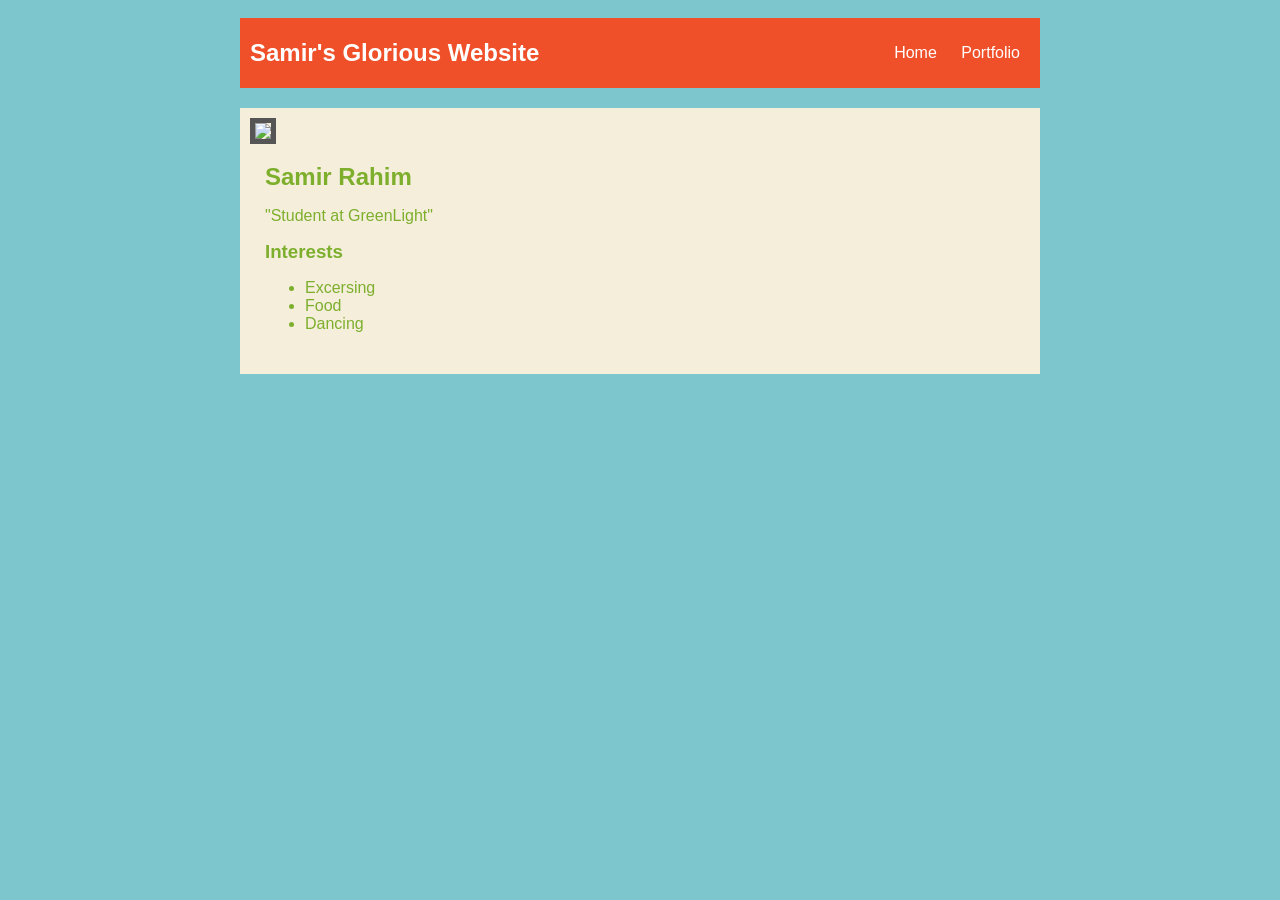
==== index.html @ 990accd7 "A basic website" ====
<!DOCTYPE html>
<html>
    
    <head>
        <title>Samir's Amazing Website</title>        
    </head>
    <style>
    body {
        background: rgb(125, 198, 205);
        color: rgb(125, 175, 45);
        padding: 10px;
        font-family: arial;
    }
    #all-contents {
        max-width: 800px;
        margin: auto;
    }
    img {
          border: 5px solid #555;
}
    /* navigation menu */
    nav {
        background: rgb(239, 80, 41);
        margin: 0 auto;
        margin-bottom: 20px;
        display: flex;
        padding: 10px;
    }
    nav h1 {
        display: flex;
        align-items: center;
        color: white;
        flex: 1;
        margin: 0;
    }
    nav ul {
        list-style-image: none;
    }
    nav li {
        display: inline-block;
        padding: 0 10px;
    }
    nav a {
        text-decoration: none;
        color: #fff;
    }
    
    /* main container area beneath menu */
    main {
        background: rgb(245, 238, 219);
        display: flex;
    }
    .sidebar {
        margin-right: 25px;
        padding: 10px;
    }
    .sidebar img {
        width: 200px;
    }
    .content {
        flex: 1;
        padding: 15px;
    }
    h2, h3 {
        margin: 0px;
    }

</style>
    <body>
        <div id="all-contents">
            
    <nav>
        <h1>Samir's Glorious Website</h1>
        <ul>
            <li>
                <a href="index.html"> Home </a>
            </li>
            <li>
                <a href="portfolio.html"> Portfolio </a>
            </li>
        </ul>
    </nav>    
    <main>
        <div class="sidebar">            
            <img src=https://avatars.githubusercontent.com/u/72168928?s=400&u=613414017f4a6e50f9610303af9b19b6b1ad34e2&v=4>
        
        <div class="content">
            <h2>Samir Rahim</h2>
            <p>"Student at GreenLight"</p>
        <div id="interests">
            <h3>Interests</h3>
            <ul>
                <li>Excersing</li>
                <li>Food</li>
                <li>Dancing</li>
            </ul>
        </div>
        </div>
    </main>
            
    </nav>
        
    </div>
        
    </body>

</html>
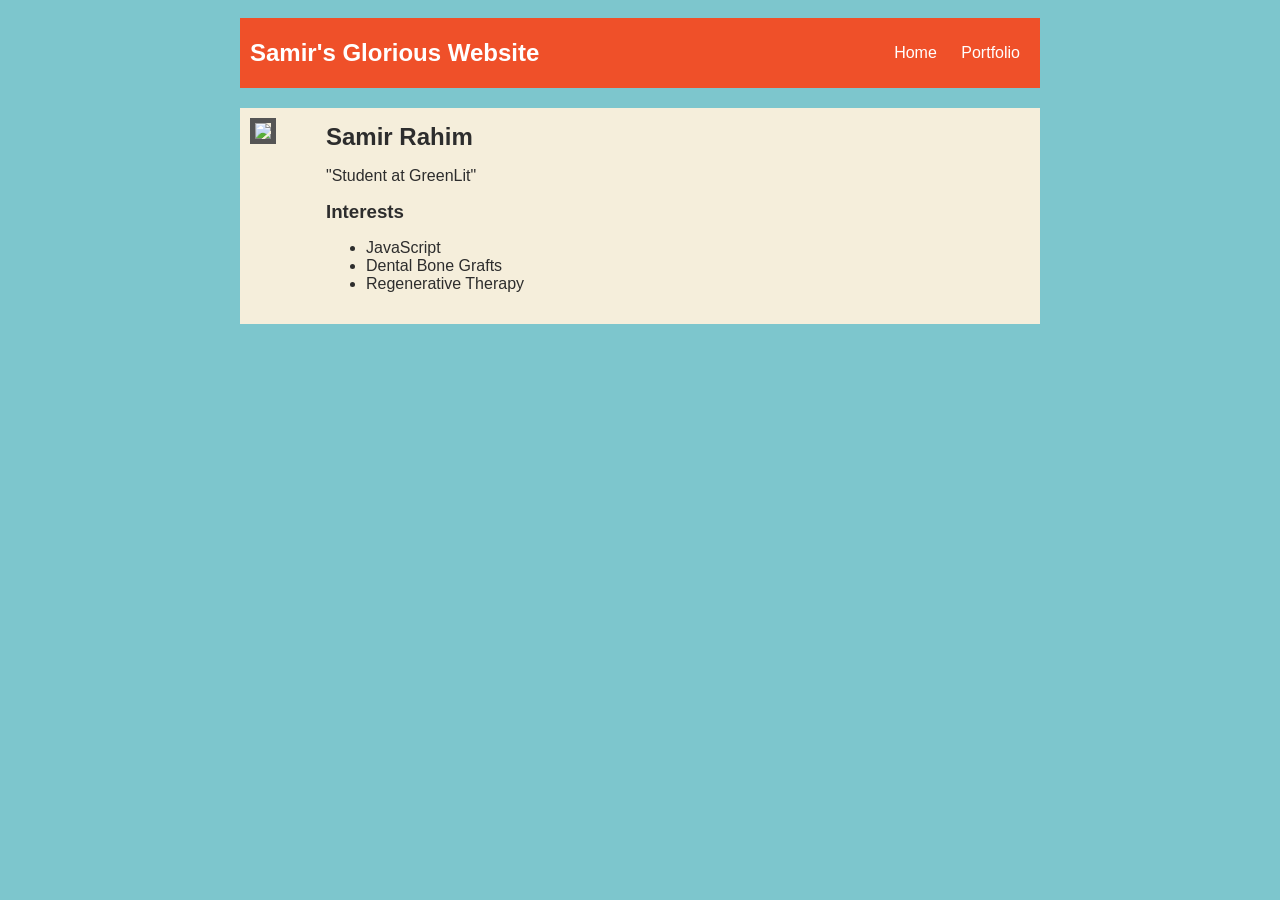
==== commit ba85856d: "saving work" ====
--- a/index.html
+++ b/index.html
@@ -7,7 +7,7 @@
     <style>
     body {
         background: rgb(125, 198, 205);
-        color: rgb(125, 175, 45);
+        color: rgb(45, 45, 45);
         padding: 10px;
         font-family: arial;
     }
@@ -82,22 +82,22 @@
     </nav>    
     <main>
         <div class="sidebar">            
-            <img src=https://avatars.githubusercontent.com/u/72168928?s=400&u=613414017f4a6e50f9610303af9b19b6b1ad34e2&v=4>
-        
+            <img src="https://avatars.githubusercontent.com/u/72168928?s=400&u=613414017f4a6e50f9610303af9b19b6b1ad34e2&v=4">
+            </div>
         <div class="content">
             <h2>Samir Rahim</h2>
-            <p>"Student at GreenLight"</p>
+            <p>"Student at GreenLit"</p>
         <div id="interests">
             <h3>Interests</h3>
             <ul>
-                <li>Excersing</li>
-                <li>Food</li>
-                <li>Dancing</li>
+                <li>JavaScript</li>
+                <li>Dental Bone Grafts</li>
+                <li>Regenerative Therapy</li>
             </ul>
         </div>
         </div>
     </main>
-            
+        
     </nav>
         
     </div>
